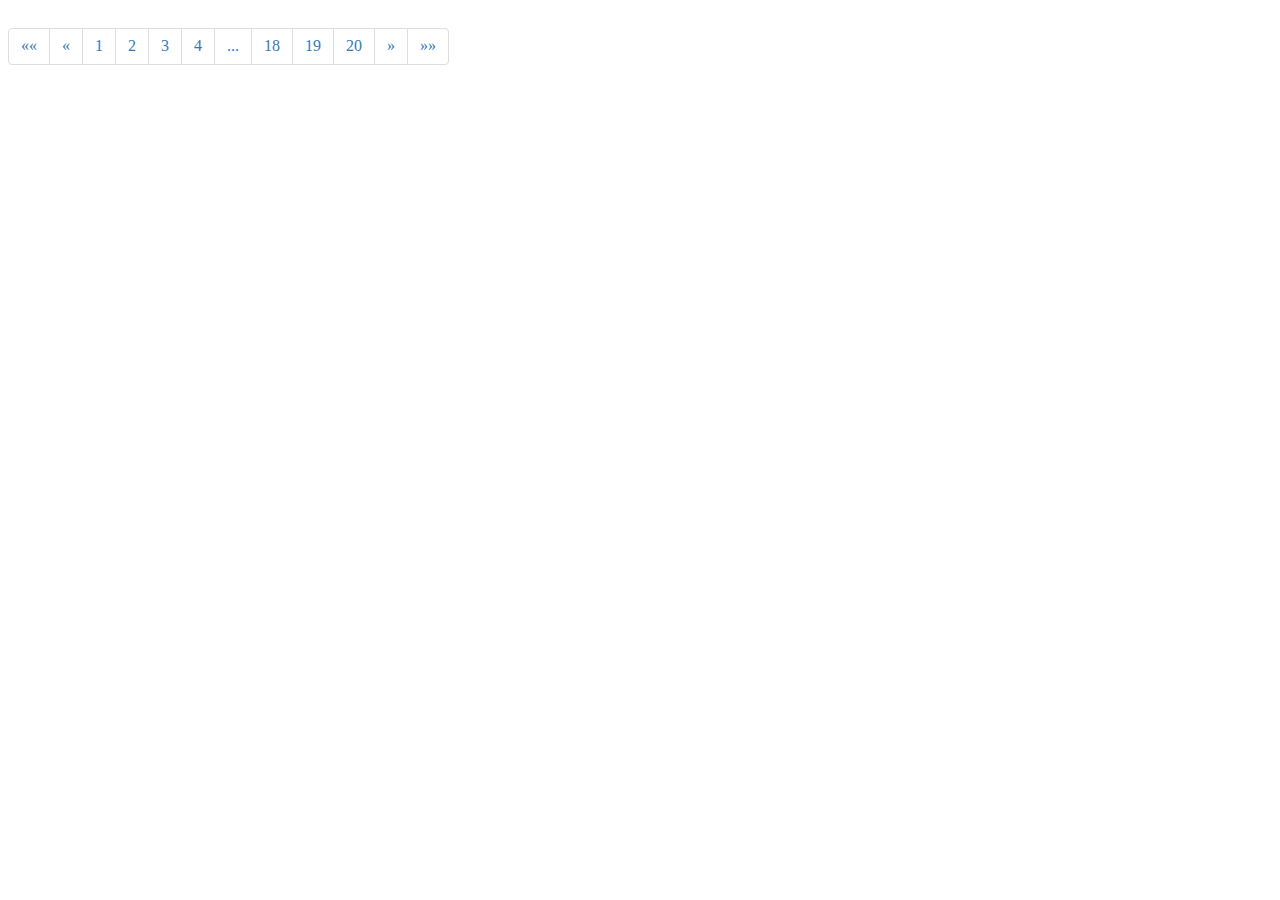
==== pagination/index.html @ 4c4463f0 "jquery插件之-自动分页插件（pagination）" ====
<!DOCTYPE HTML>
<html>
<head>
    <title>index</title>
    <meta charset="utf-8">
    <script src="js/jquery.min.js"></script>
	<script src="js/my_pagination.js"></script>
	<link rel="stylesheet" href="css/bt_pagination.css">
	<script>
    
	$(function(){
		$('.pagination').applyBtPagination({
			'items':100, 
			'itemsOnPage':5,
			'displayedPages':4,
			'edges':3,
			'showtohead':true,
			'showtofoot':true,
			'showForword':true,
			'showBack':true
		},function(e,topage){
			alert(topage);
		});
	});
	
	</script>
</head>
<body>
	<ul class="pagination"></ul>
</body>
</html>
---- pagination/css/bt_pagination.css ----
.pagination {
  display: inline-block;
  padding-left: 0;
  margin: 20px 0;
  border-radius: 4px;
}
.pagination > li {
  display: inline;
}
.pagination > li > a,
.pagination > li > span {
  position: relative;
  float: left;
  padding: 6px 12px;
  margin-left: -1px;
  line-height: 1.42857143;
  color: #337ab7;
  text-decoration: none;
  background-color: #fff;
  border: 1px solid #ddd;
}
.pagination > li:first-child > a,
.pagination > li:first-child > span {
  margin-left: 0;
  border-top-left-radius: 4px;
  border-bottom-left-radius: 4px;
}
.pagination > li:last-child > a,
.pagination > li:last-child > span {
  border-top-right-radius: 4px;
  border-bottom-right-radius: 4px;
}
.pagination > li > a:hover,
.pagination > li > span:hover,
.pagination > li > a:focus,
.pagination > li > span:focus {
  z-index: 2;
  color: #23527c;
  background-color: #eee;
  border-color: #ddd;
}
.pagination > .active > a,
.pagination > .active > span,
.pagination > .active > a:hover,
.pagination > .active > span:hover,
.pagination > .active > a:focus,
.pagination > .active > span:focus {
  z-index: 3;
  color: #fff;
  cursor: default;
  background-color: #337ab7;
  border-color: #337ab7;
}
.pagination > .disabled > span,
.pagination > .disabled > span:hover,
.pagination > .disabled > span:focus,
.pagination > .disabled > a,
.pagination > .disabled > a:hover,
.pagination > .disabled > a:focus {
  color: #777;
  cursor: not-allowed;
  background-color: #fff;
  border-color: #ddd;
}
.pagination-lg > li > a,
.pagination-lg > li > span {
  padding: 10px 16px;
  font-size: 18px;
  line-height: 1.3333333;
}
.pagination-lg > li:first-child > a,
.pagination-lg > li:first-child > span {
  border-top-left-radius: 6px;
  border-bottom-left-radius: 6px;
}
.pagination-lg > li:last-child > a,
.pagination-lg > li:last-child > span {
  border-top-right-radius: 6px;
  border-bottom-right-radius: 6px;
}
.pagination-sm > li > a,
.pagination-sm > li > span {
  padding: 5px 10px;
  font-size: 12px;
  line-height: 1.5;
}
.pagination-sm > li:first-child > a,
.pagination-sm > li:first-child > span {
  border-top-left-radius: 3px;
  border-bottom-left-radius: 3px;
}
.pagination-sm > li:last-child > a,
.pagination-sm > li:last-child > span {
  border-top-right-radius: 3px;
  border-bottom-right-radius: 3px;
}
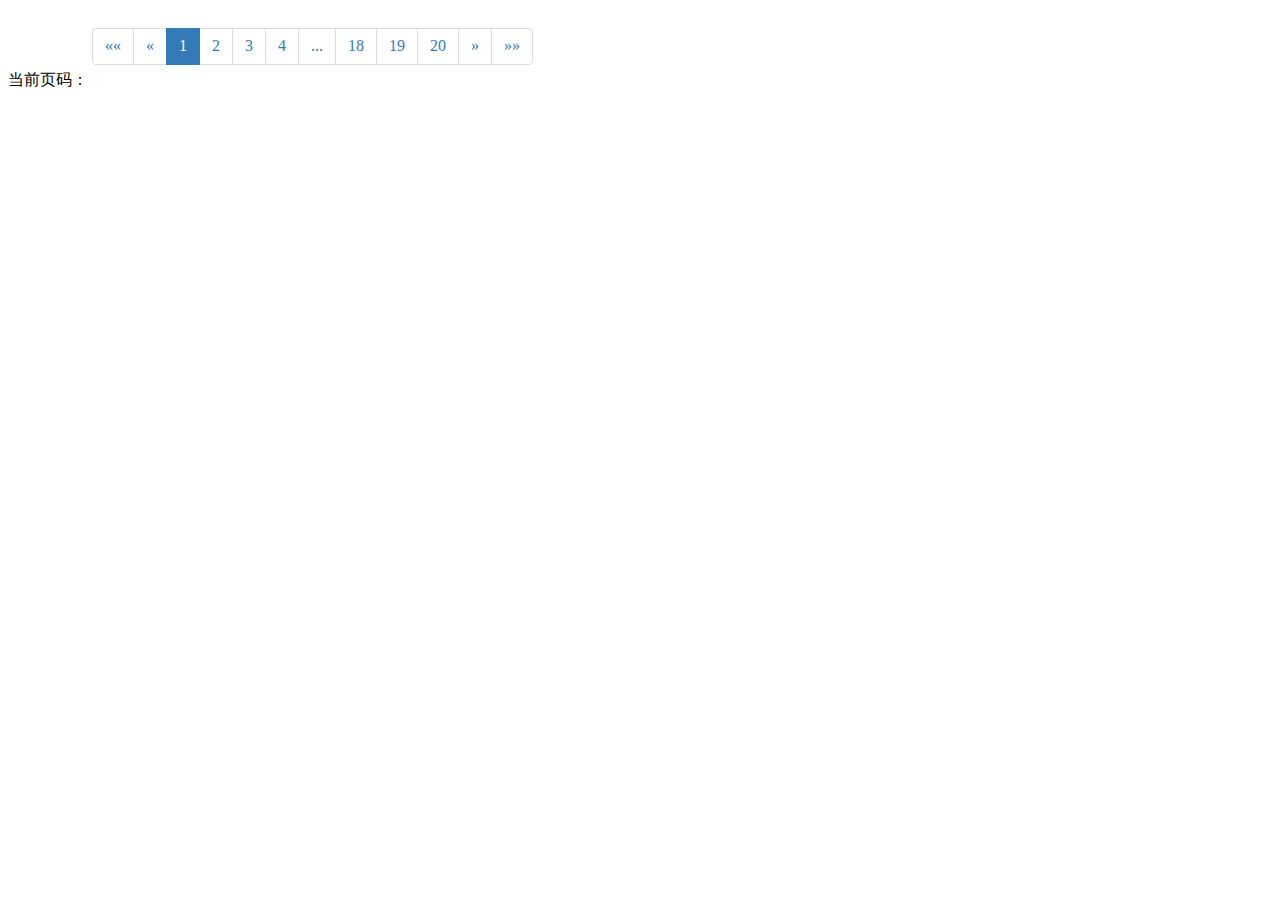
==== commit 5fda6879: "Signed-off-by: zhiweixie <zhiweixie@bawo.cn>" ====
--- a/pagination/index.html
+++ b/pagination/index.html
@@ -19,13 +19,14 @@
 			'showForword':true,
 			'showBack':true
 		},function(e,topage){
-			alert(topage);
+			$("#pageNowSpan").text(topage);
 		});
 	});
 	
 	</script>
 </head>
 <body>
+	当前页码：<span id="pageNowSpan"></span>
 	<ul class="pagination"></ul>
 </body>
 </html>